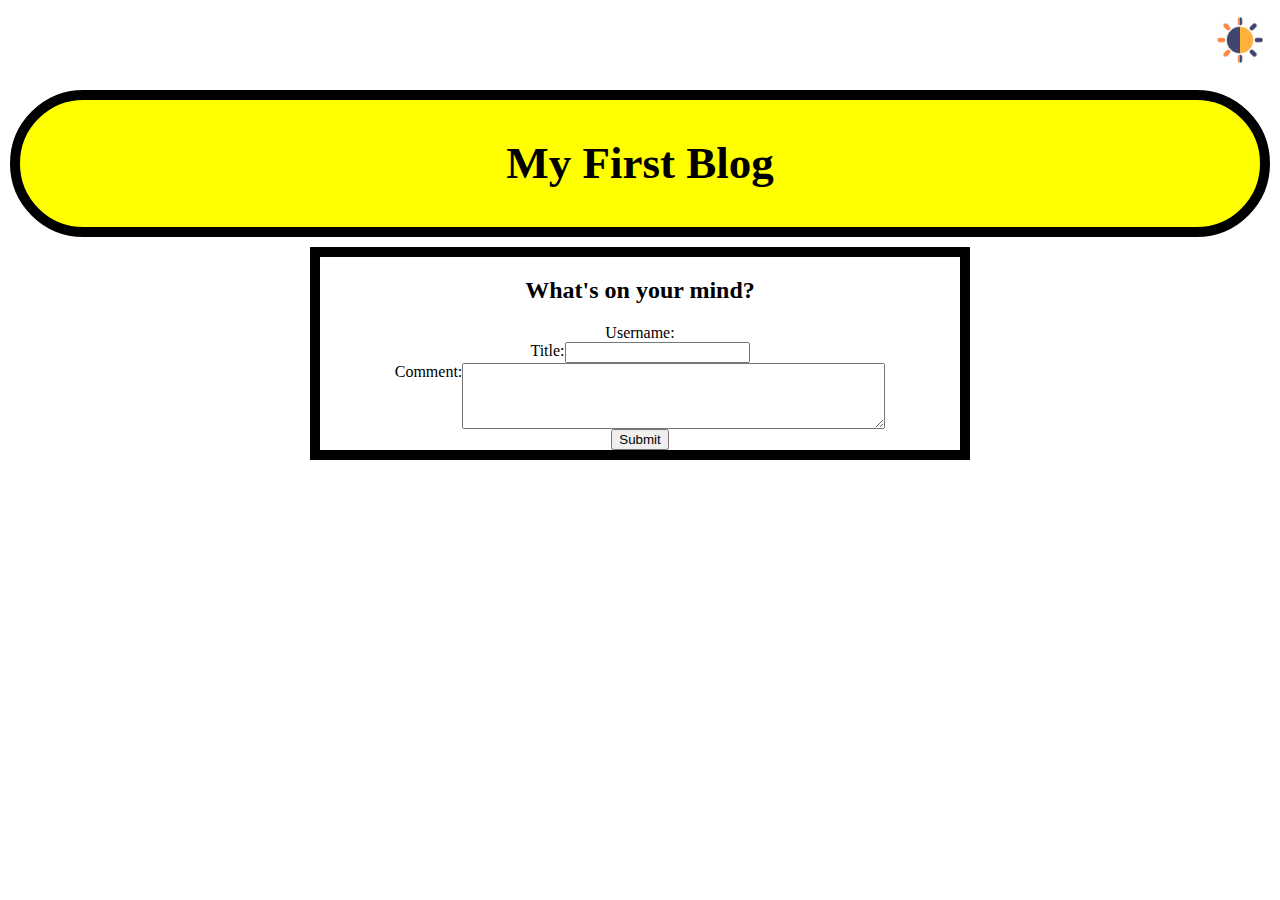
==== index.html @ 7e44930f "html and css added" ====
<!DOCTYPE html>
<html lang="en">
<head>
    <meta charset="UTF-8">
    <meta name="viewport" content="width=device-width, initial-scale=1.0">
    <link rel="stylesheet" href="assets/css/style.css">
    <title>Personal Blog Main Page</title>
</head>
<body>
    <header>
        <nav>
            <div>
                <img src="assets/images/brightness-and-contrast.png" alt="theme-toggle-image" class="theme-toggle" />
            </div>
        </nav>
    </header>
    <main>
        <section class="container" >
            <div class="my-first-blog">
                <h2>My First Blog</h2>
            </div>
        </section>
         <form id="comment-form">
            <div>
                <h2>What's on your mind?</h2>
            </div>
            <div>
                <label for="username">Username:</label
                <input type="text" id="username" name="username" required>
            </div>
            <div>
                <label for="title">Title:</label>
                <input type="text" id="title" name="title" required>
            </div>
            <div>
                <label for="comment">Comment:</label>
                <textarea id="comment" name="comment" rows="4" cols="50" required></textarea>
            </div>
            <button type="button" onclick="submitForm()">Submit</button>
        </form>
    </main>
</body>
</html>
---- assets/css/style.css ----
body {
    margin: 0;
    padding: 0;
}   

div {
    display: flex;
    justify-content: flex-end;
    position: relative;
}

img {
    width: 50px;
    height: 50px;
    float: right;
    margin: 15px;
}

.my-first-blog {
    border: 10px solid black;
    display: block;
    margin: 10px;
    border-radius: 100px;
    text-align: center;
    font-size: 30px;
    background-color: yellow;
}
form {
    margin: 0 auto;
    display: flex;
    flex-direction: column;
    align-items: center;
    border: 10px solid black;
    width: 50%;
    
}
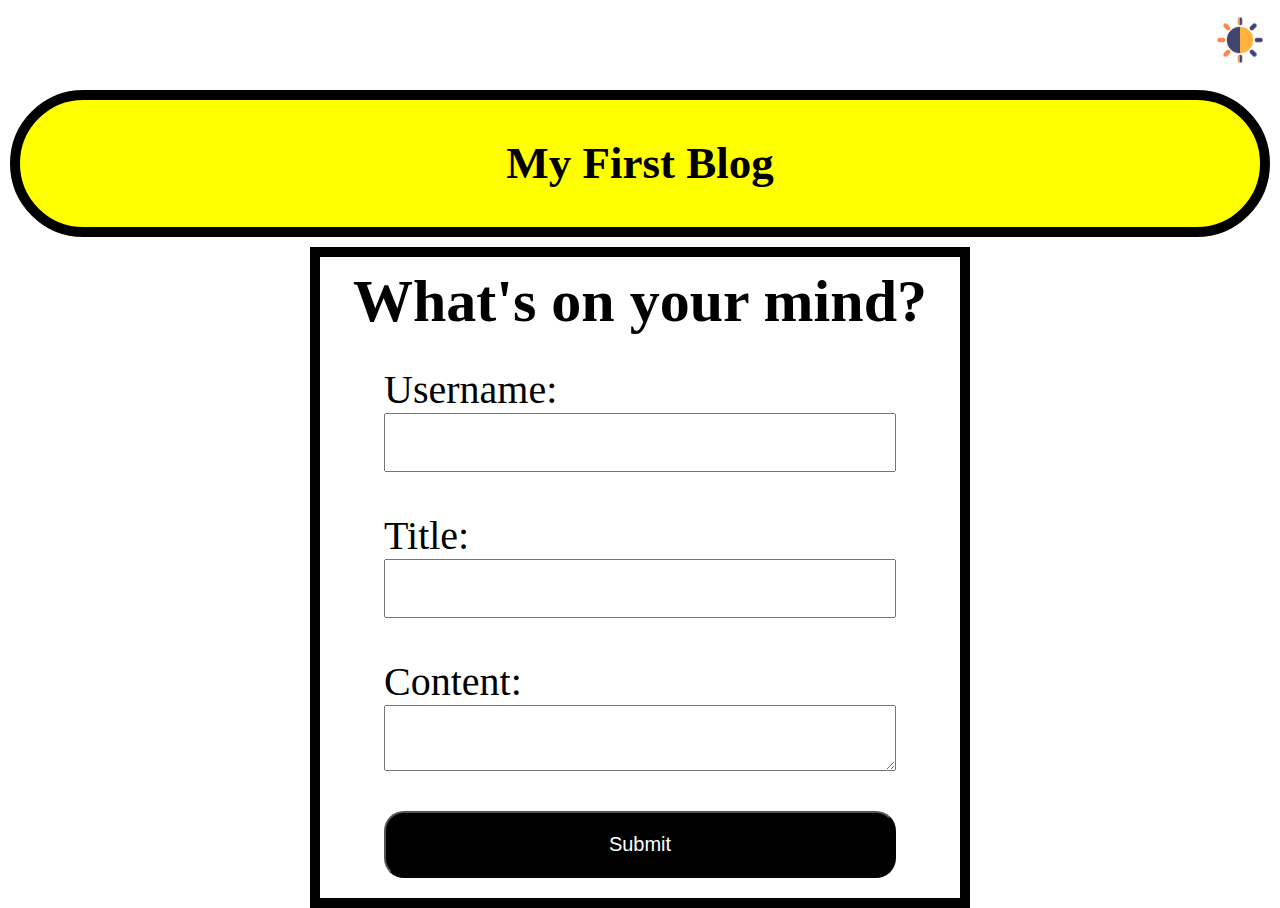
==== commit 3667d645: "main page html and css done" ====
--- a/index.html
+++ b/index.html
@@ -20,21 +20,21 @@
                 <h2>My First Blog</h2>
             </div>
         </section>
-         <form id="comment-form">
-            <div>
+         <form>
+            <div class="form-header">
                 <h2>What's on your mind?</h2>
             </div>
-            <div>
-                <label for="username">Username:</label
+            <div class="form-username">
+                <label for="username">Username:</label>
                 <input type="text" id="username" name="username" required>
             </div>
-            <div>
+            <div class="form-title">
                 <label for="title">Title:</label>
                 <input type="text" id="title" name="title" required>
             </div>
-            <div>
-                <label for="comment">Comment:</label>
-                <textarea id="comment" name="comment" rows="4" cols="50" required></textarea>
+            <div class="form-comment">
+                <label for="comment">Content:</label>
+                <textarea id="comment" name="content" rows="4" cols="50" required ></textarea>
             </div>
             <button type="button" onclick="submitForm()">Submit</button>
         </form>
--- a/assets/css/style.css
+++ b/assets/css/style.css
@@ -25,6 +25,11 @@
     font-size: 30px;
     background-color: yellow;
 }
+.form-header h2 {
+    font-size: 60px;
+    margin-top: 10px;
+    margin-bottom: 10px;
+}
 form {
     margin: 0 auto;
     display: flex;
@@ -34,3 +39,24 @@
     width: 50%;
     
 }
+
+.form-username, .form-title, .form-comment {
+    font-size: 40px;
+    flex-direction: column;
+    margin: 20px;
+    width: 80%;
+    
+}
+input {
+    padding: 20px;
+}
+button {
+    background-color: black;
+    color: white;
+    width: 80%;
+    margin: 20px 0;
+    padding: 20px;
+    font-size: 20px;
+    border-radius: 20px;
+
+}
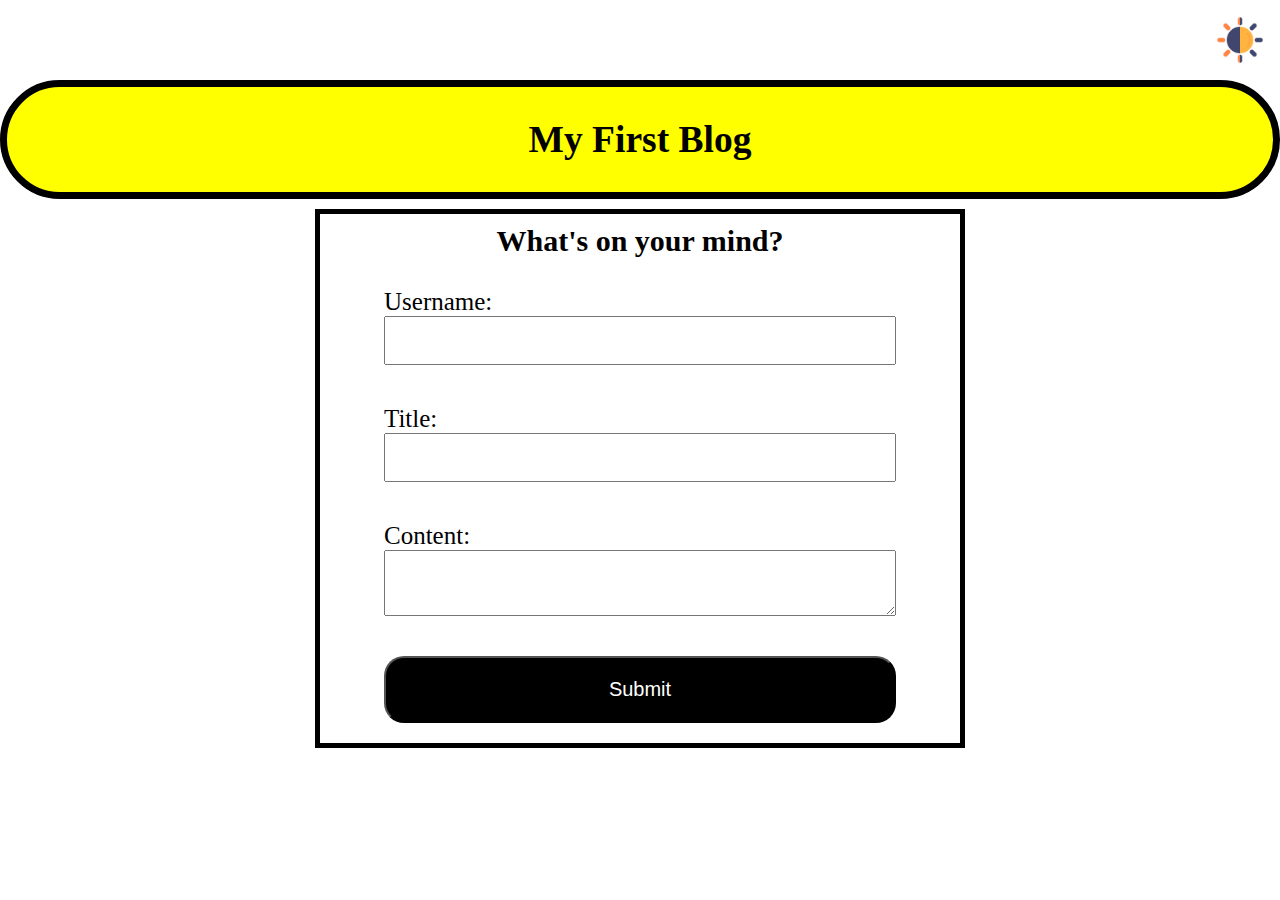
==== commit 2de806cc: "blog page html and css codes are added" ====
--- a/index.html
+++ b/index.html
@@ -10,7 +10,7 @@
     <header>
         <nav>
             <div>
-                <img src="assets/images/brightness-and-contrast.png" alt="theme-toggle-image" class="theme-toggle" />
+                <img id="togglebtn" src="assets/images/brightness-and-contrast.png" alt="theme-toggle-image" class="theme-toggle" />
             </div>
         </nav>
     </header>
--- a/assets/css/style.css
+++ b/assets/css/style.css
@@ -17,16 +17,16 @@
 }
 
 .my-first-blog {
-    border: 10px solid black;
+    border: 7px solid black;
     display: block;
-    margin: 10px;
+    margin-bottom: 10px;
     border-radius: 100px;
     text-align: center;
-    font-size: 30px;
+    font-size: 25px;
     background-color: yellow;
 }
 .form-header h2 {
-    font-size: 60px;
+    font-size: 30px;
     margin-top: 10px;
     margin-bottom: 10px;
 }
@@ -35,21 +35,22 @@
     display: flex;
     flex-direction: column;
     align-items: center;
-    border: 10px solid black;
+    border: 5px solid black;
     width: 50%;
     
 }
 
 .form-username, .form-title, .form-comment {
-    font-size: 40px;
+    font-size: 25px;
     flex-direction: column;
     margin: 20px;
     width: 80%;
     
 }
 input {
-    padding: 20px;
+    padding: 15px;
 }
+
 button {
     background-color: black;
     color: white;
@@ -58,5 +59,5 @@
     padding: 20px;
     font-size: 20px;
     border-radius: 20px;
+}
 
-}
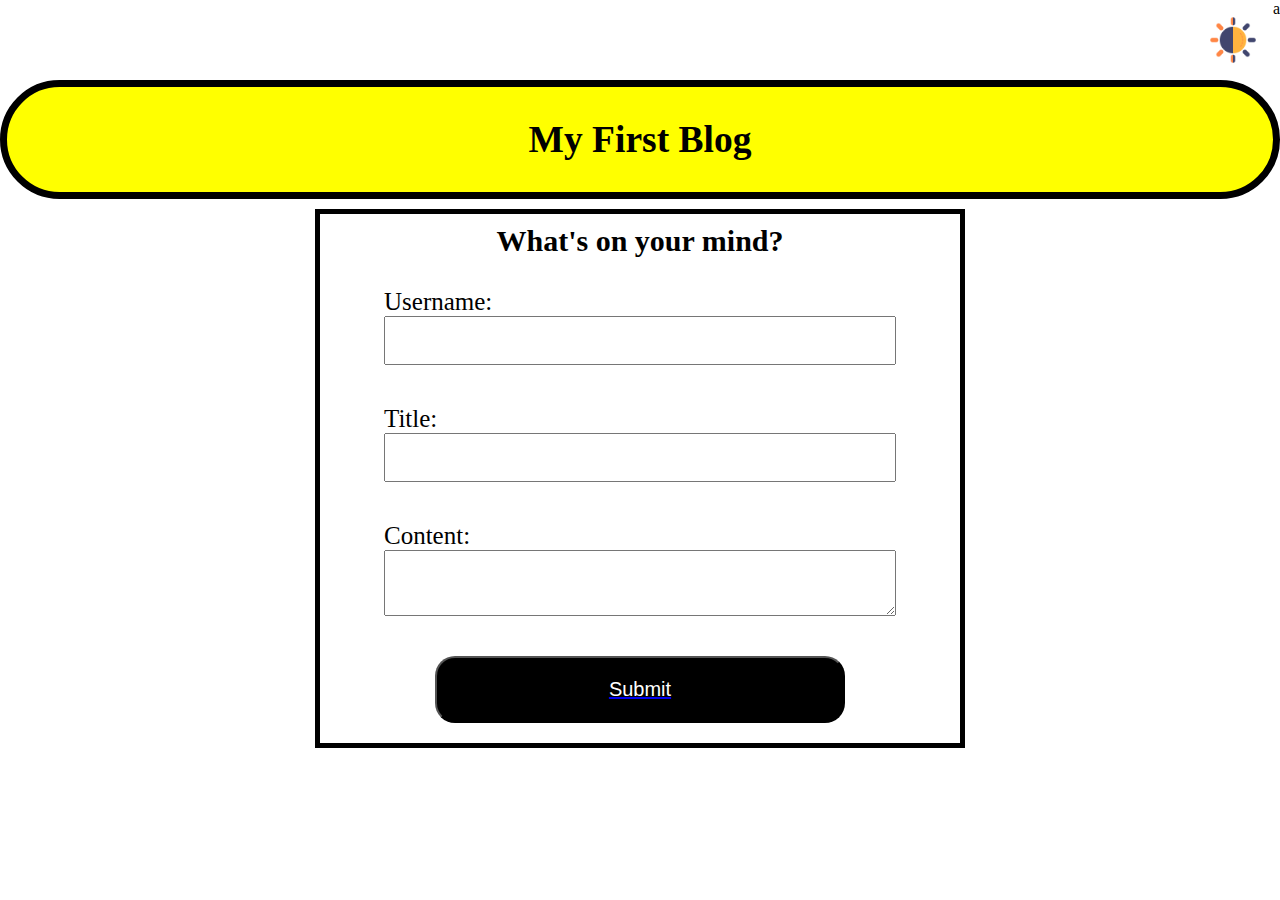
==== commit 37a4bc33: "form and blog javascript codes are typed" ====
--- a/index.html
+++ b/index.html
@@ -10,7 +10,9 @@
     <header>
         <nav>
             <div>
+                <a>
                 <img id="togglebtn" src="assets/images/brightness-and-contrast.png" alt="theme-toggle-image" class="theme-toggle" />
+                </a>a
             </div>
         </nav>
     </header>
@@ -20,7 +22,7 @@
                 <h2>My First Blog</h2>
             </div>
         </section>
-         <form>
+         <form id="myForm">
             <div class="form-header">
                 <h2>What's on your mind?</h2>
             </div>
@@ -32,12 +34,15 @@
                 <label for="title">Title:</label>
                 <input type="text" id="title" name="title" required>
             </div>
-            <div class="form-comment">
-                <label for="comment">Content:</label>
-                <textarea id="comment" name="content" rows="4" cols="50" required ></textarea>
+            <div class="form-content">
+                <label for="content">Content:</label>
+                <textarea id="content" name="content" rows="4" cols="50" required ></textarea>
             </div>
-            <button type="button" onclick="submitForm()">Submit</button>
+             <a class="form-submit" href="https://www.google.com" >
+                 <button id="form-submit" type="button" >Submit</button>
+             </a>
         </form>
     </main>
+    <script src="assets/js/form.js"></script>
 </body>
 </html>--- a/assets/css/style.css
+++ b/assets/css/style.css
@@ -40,7 +40,7 @@
     
 }
 
-.form-username, .form-title, .form-comment {
+.form-username, .form-title, .form-content {
     font-size: 25px;
     flex-direction: column;
     margin: 20px;
@@ -51,7 +51,7 @@
     padding: 15px;
 }
 
-button {
+#form-submit {
     background-color: black;
     color: white;
     width: 80%;
@@ -60,4 +60,8 @@
     font-size: 20px;
     border-radius: 20px;
 }
-
+.form-submit {
+    width: 80%;
+    display: flex;
+    justify-content: center;
+}
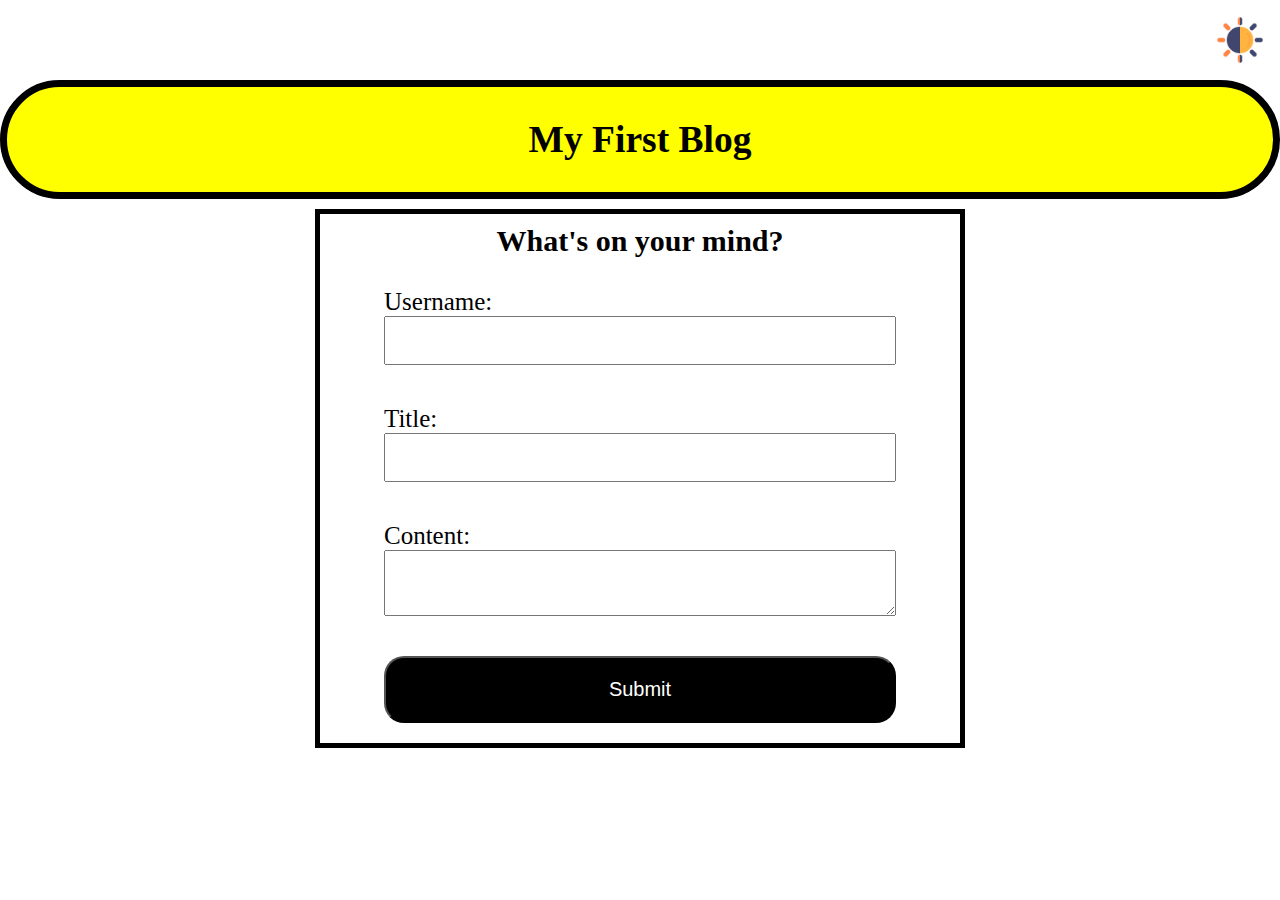
==== commit 5c1f95e8: "added javascript codes and need to fix localstorage problem, i am able to save my data to localstora" ====
--- a/index.html
+++ b/index.html
@@ -1,48 +1,59 @@
 <!DOCTYPE html>
 <html lang="en">
-<head>
-    <meta charset="UTF-8">
-    <meta name="viewport" content="width=device-width, initial-scale=1.0">
-    <link rel="stylesheet" href="assets/css/style.css">
+  <head>
+    <meta charset="UTF-8" />
+    <meta name="viewport" content="width=device-width, initial-scale=1.0" />
+    <link rel="stylesheet" href="assets/css/style.css" />
     <title>Personal Blog Main Page</title>
-</head>
-<body>
+  </head>
+  <body>
     <header>
-        <nav>
-            <div>
-                <a>
-                <img id="togglebtn" src="assets/images/brightness-and-contrast.png" alt="theme-toggle-image" class="theme-toggle" />
-                </a>a
-            </div>
-        </nav>
+      <nav>
+        <div>
+          <a>
+            <img
+              id="togglebtn"
+              src="assets/images/brightness-and-contrast.png"
+              alt="theme-toggle-image"
+              class="theme-toggle"
+            />
+          </a>
+        </div>
+      </nav>
     </header>
     <main>
-        <section class="container" >
-            <div class="my-first-blog">
-                <h2>My First Blog</h2>
-            </div>
-        </section>
-         <form id="myForm">
-            <div class="form-header">
-                <h2>What's on your mind?</h2>
-            </div>
-            <div class="form-username">
-                <label for="username">Username:</label>
-                <input type="text" id="username" name="username" required>
-            </div>
-            <div class="form-title">
-                <label for="title">Title:</label>
-                <input type="text" id="title" name="title" required>
-            </div>
-            <div class="form-content">
-                <label for="content">Content:</label>
-                <textarea id="content" name="content" rows="4" cols="50" required ></textarea>
-            </div>
-             <a class="form-submit" href="https://www.google.com" >
-                 <button id="form-submit" type="button" >Submit</button>
-             </a>
-        </form>
+      <section class="container">
+        <div class="my-first-blog">
+          <h2>My First Blog</h2>
+        </div>
+      </section>
+      <form id="myForm">
+        <div class="form-header">
+          <h2>What's on your mind?</h2>
+        </div>
+        <div class="form-username">
+          <label for="username">Username:</label>
+          <input type="text" id="username" name="username" required />
+        </div>
+        <div class="form-title">
+          <label for="title">Title:</label>
+          <input type="text" id="title" name="title" required />
+        </div>
+        <div class="form-content">
+          <label for="content">Content:</label>
+          <textarea
+            id="content"
+            name="content"
+            rows="4"
+            cols="50"
+            required
+          ></textarea>
+        </div>
+
+        <button id="form-submit" type="button">Submit</button>
+      </form>
     </main>
+    <script src="assets/js/logic.js"></script>
     <script src="assets/js/form.js"></script>
-</body>
-</html>+  </body>
+</html>
--- a/assets/css/style.css
+++ b/assets/css/style.css
@@ -2,6 +2,7 @@
     margin: 0;
     padding: 0;
 }   
+
 
 div {
     display: flex;
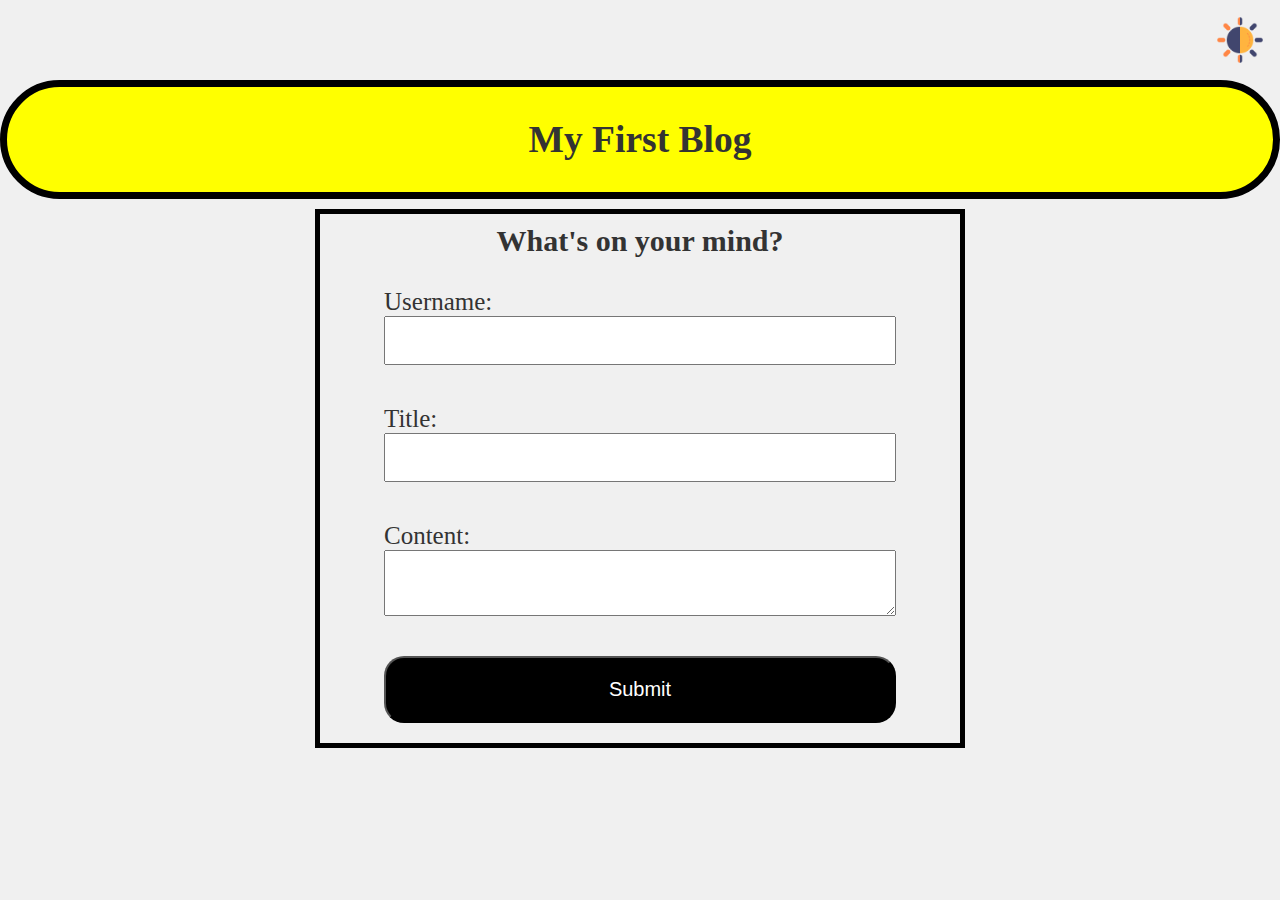
==== commit b1d4b9cc: "added comments into javascript, html and css files" ====
--- a/index.html
+++ b/index.html
@@ -7,6 +7,7 @@
     <title>Personal Blog Main Page</title>
   </head>
   <body>
+    <!--Header and nav bar codes here -->
     <header>
       <nav>
         <div>
@@ -22,6 +23,7 @@
       </nav>
     </header>
     <main>
+      <!-- Section input and button codes here -->
       <section class="container">
         <div class="my-first-blog">
           <h2>My First Blog</h2>
--- a/assets/css/style.css
+++ b/assets/css/style.css
@@ -1,22 +1,32 @@
 body {
     margin: 0;
     padding: 0;
+    background-color: #f0f0f0;
+    color: #333;
 }   
+/* Toggle theme styling codes here */
+.dark-mode {
+    background-color: #333;
+    color: #f0f0f0;
+    .my-first-blog {
+        background-color: grey;
+    }
+}
 
-
+/* Nav bar flex box codes here */
 div {
     display: flex;
     justify-content: flex-end;
     position: relative;
 }
-
+/* Toggle image */
 img {
     width: 50px;
     height: 50px;
     float: right;
     margin: 15px;
 }
-
+/* Nav bar styling codes here */
 .my-first-blog {
     border: 7px solid black;
     display: block;
@@ -40,7 +50,7 @@
     width: 50%;
     
 }
-
+/* Inputs styling codes here */
 .form-username, .form-title, .form-content {
     font-size: 25px;
     flex-direction: column;
@@ -66,3 +76,4 @@
     display: flex;
     justify-content: center;
 }
+
